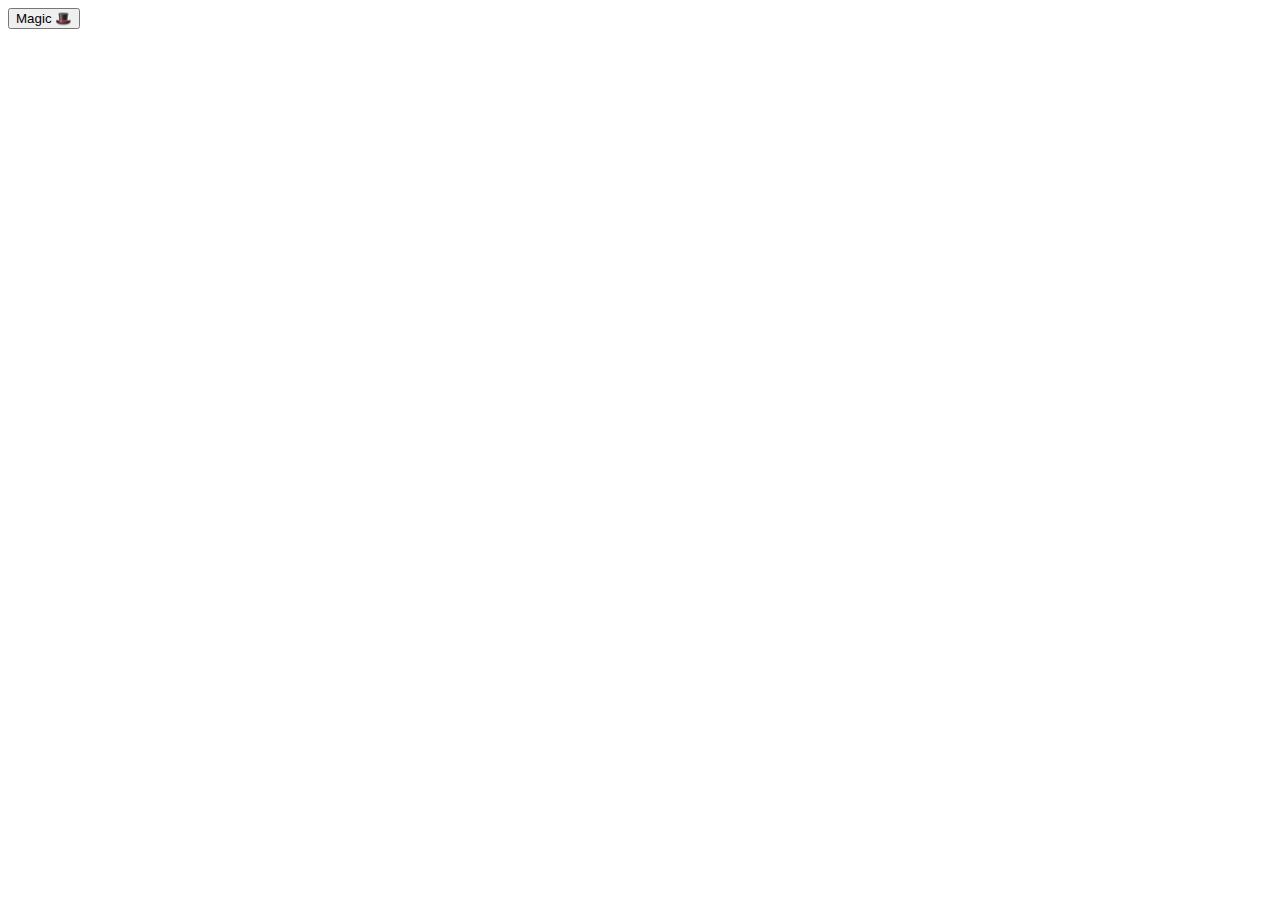
==== 3d-boxes-background/index.html @ e93bea4b "first project set up" ====
<!DOCTYPE html>
<html lang="en">
  <head>
    <meta charset="UTF-8" />
    <meta name="viewport" content="width=device-width, initial-scale=1.0" />
    <title>3D BOXES BACKGORUND</title>
    <link rel="stylesheet" href="https://cdnjs.cloudflare.com/ajax/libs/font-awesome/5.14.0/css/all.min.css" integrity="sha512-1PKOgIY59xJ8Co8+NE6FZ+LOAZKjy+KY8iq0G4B3CyeY6wYHN3yt9PW0XpSriVlkMXe40PTKnXrLnZ9+fkDaog==" crossorigin="anonymous" />
    <link rel="stylesheet" href="style.css" />
  </head>
  <body>
    <button id="btn" class="magic">Magic 🎩</button>
    <div id="boxes" class="boxes big"></div>
    <script src="script.js"></script>
  </body>
</html>
---- 3d-boxes-background/style.css ----
@import url("https://fonts.googleapis.com/css2?family=Roboto:wght@400;700&display=swap");
@import url("https://fonts.googleapis.com/css2?family=Poppins&display=swap");

body {
  font-family: "Roboto", sans-serif;
}
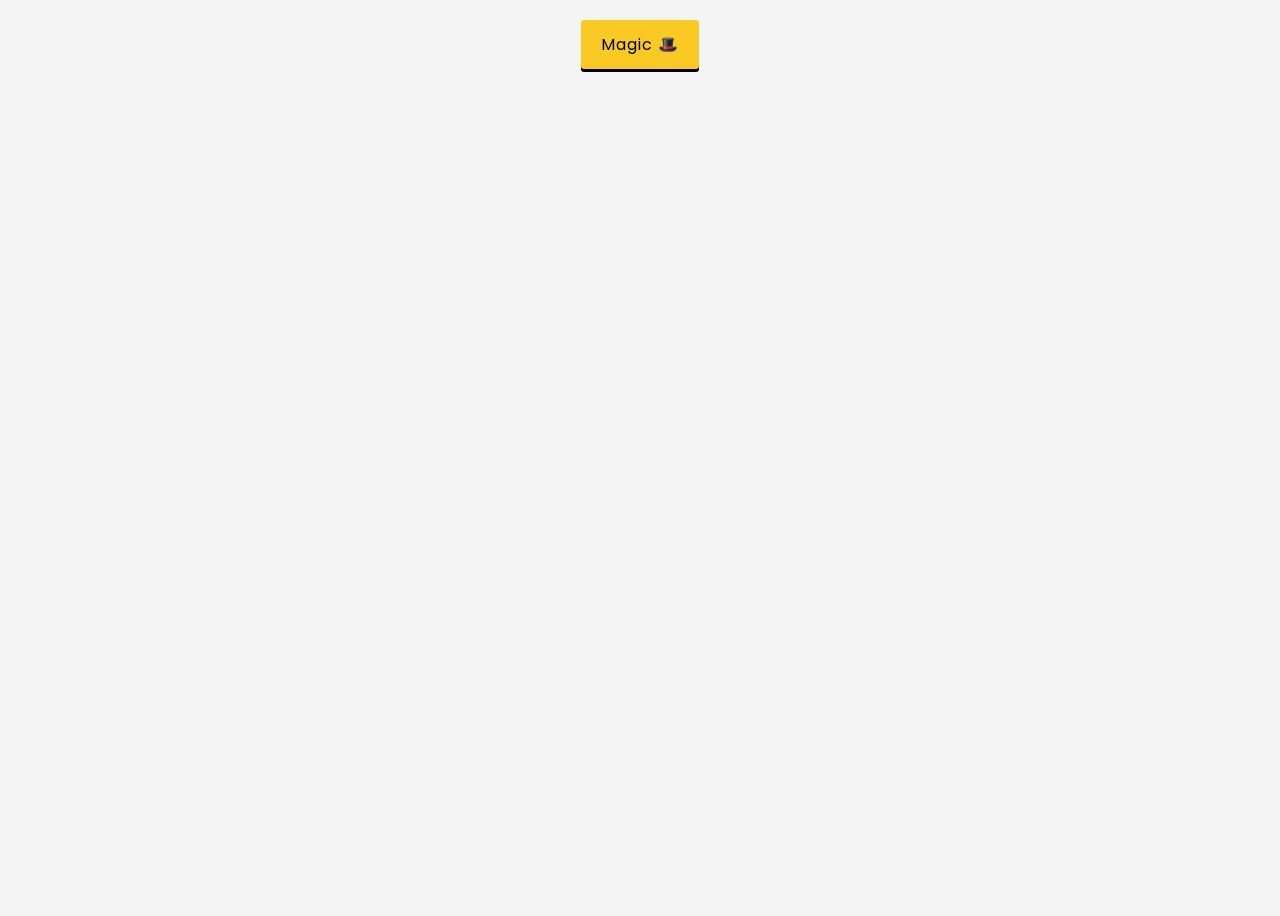
==== commit ddcb0751: "set up for today" ====
--- a/3d-boxes-background/index.html
+++ b/3d-boxes-background/index.html
@@ -9,7 +9,8 @@
   </head>
   <body>
     <button id="btn" class="magic">Magic 🎩</button>
+
     <div id="boxes" class="boxes big"></div>
-    <script src="script.js"></script>
+    <script src="main.js"></script>
   </body>
 </html>
--- a/3d-boxes-background/style.css
+++ b/3d-boxes-background/style.css
@@ -1,6 +1,95 @@
 @import url("https://fonts.googleapis.com/css2?family=Roboto:wght@400;700&display=swap");
 @import url("https://fonts.googleapis.com/css2?family=Poppins&display=swap");
 
+* {
+  box-sizing: border-box;
+}
+
 body {
+  background-color: #f4f4f4;
   font-family: "Roboto", sans-serif;
+  display: flex;
+  flex-direction: column;
+  align-items: center;
+  justify-content: center;
+  height: 100vh;
+  overflow: hidden;
 }
+
+.magic {
+  background-color: #f9ca24;
+  color: #fff;
+  font-family: "Poppins", sans-serif;
+  border: 0;
+  border-radius: 3px;
+  font-size: 16px;
+  padding: 12px 20px;
+  cursor: pointer;
+  position: fixed;
+  top: 20px;
+  letter-spacing: 1px;
+  color: #000;
+  // box-shadow: 0 3px rgba(249, 202, 36, 0.5);
+  box-shadow: 0 3px #000;
+  z-index: 100;
+}
+
+.magic:focus {
+  outline: none;
+}
+
+.magic:active {
+  box-shadow: none;
+  transform: translateY(2px);
+}
+
+.boxes {
+  display: flex;
+  flex-wrap: wrap;
+  justify-content: space-around;
+  height: 500px;
+  width: 500px;
+  position: relative;
+  transition: 0.4s ease;
+}
+
+.boxes.big {
+  width: 600px;
+  height: 600px;
+}
+
+.boxes.big .box {
+  transform: rotateZ(360deg);
+}
+
+.box {
+  background-image: url("https://www.createdigital.org.au/wp-content/uploads/2019/06/NASA-NT-spaceport-deal-1140x783.jpg");
+  background-repeat: no-repeat;
+  background-size: 500px 500px;
+  position: relative;
+  height: 125px;
+  width: 125px;
+  transition: 0.4s ease;
+}
+
+.box::after {
+  content: "";
+  background-color: #f6e58d;
+  position: absolute;
+  top: 8px;
+  right: -15px;
+  height: 100%;
+  width: 15px;
+  transform: skewY(45deg);
+}
+
+.box::before {
+  content: "";
+  background-color: #f9ca24;
+  position: absolute;
+  bottom: -15px;
+  left: 8px;
+  height: 15px;
+  width: 100%;
+  transform: skewX(45deg);
+}
